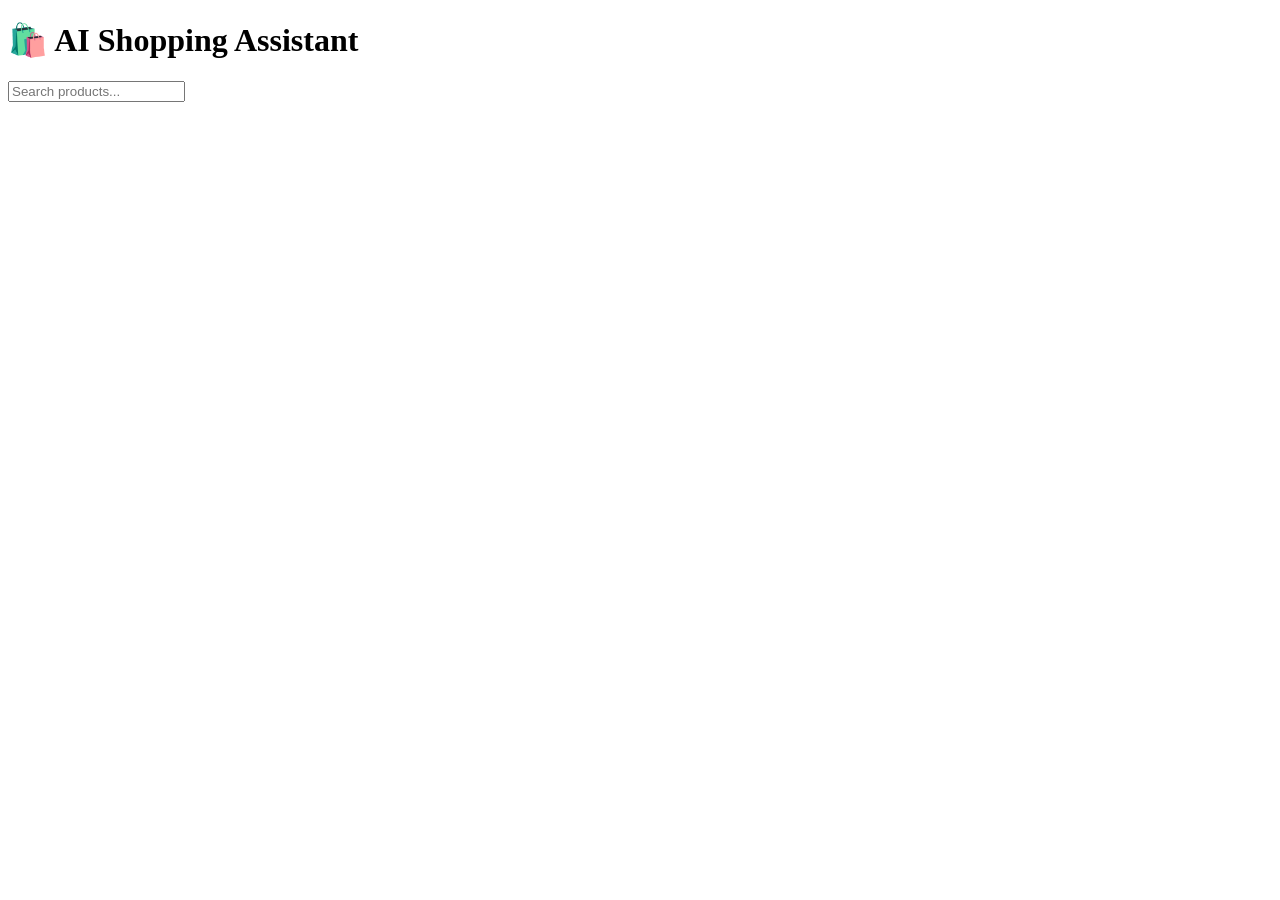
==== index.html @ 5928c147 "Add initial index.html for AI Shopping Assistant" ====
<!DOCTYPE html>
<html lang="en">
<head>
  <meta charset="UTF-8">
  <title>AI Shopping Assistant</title>
  <link rel="stylesheet" href="style.css">
</head>
<body>

  <header>
    <h1>🛍️ AI Shopping Assistant</h1>
    <input type="text" id="search" placeholder="Search products...">
  </header>

  <section id="products"></section>

  <script src="script.js"></script>
</body>
</html>
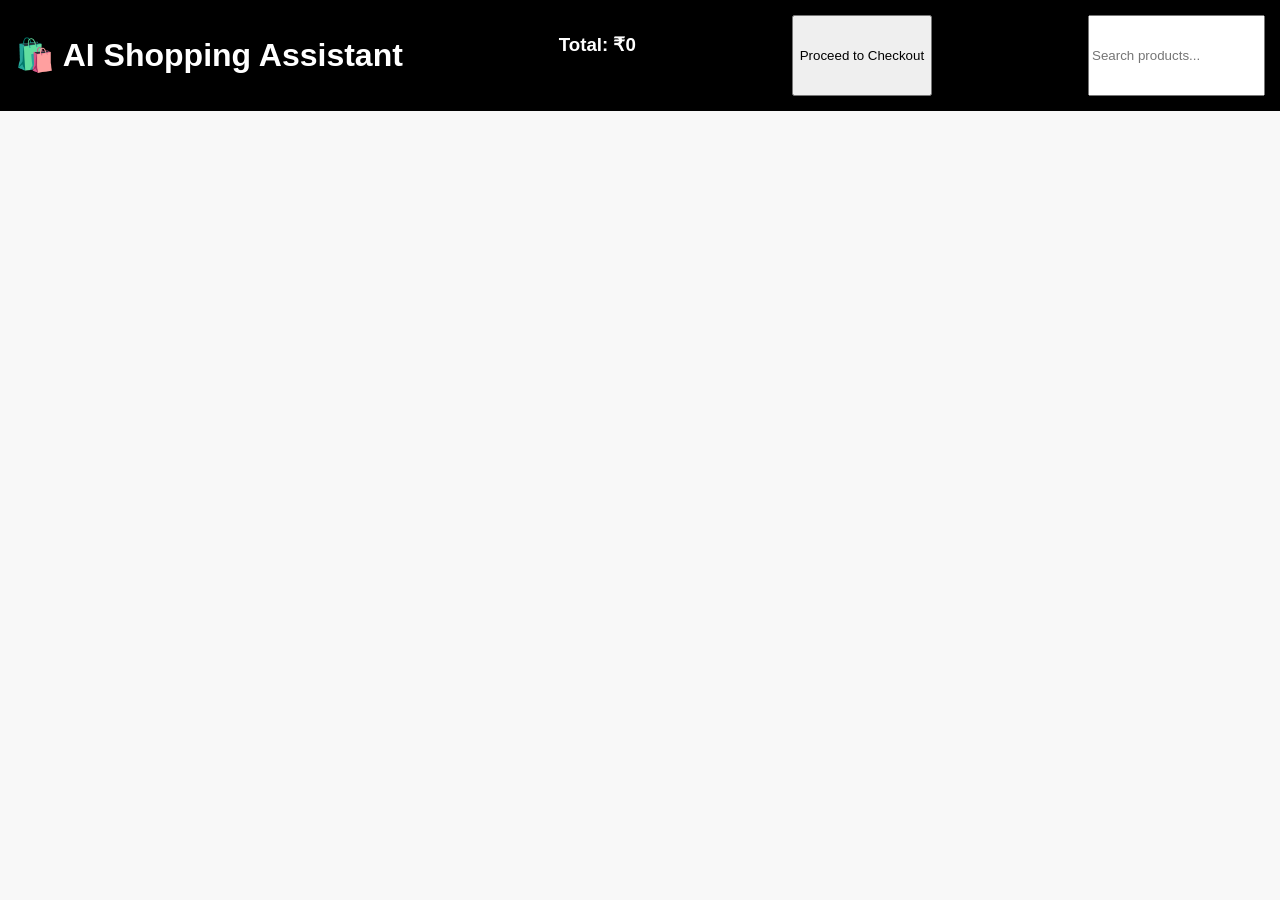
==== commit 61922e54: "Add total display and checkout button to header" ====
--- a/index.html
+++ b/index.html
@@ -9,6 +9,8 @@
 
   <header>
     <h1>🛍️ AI Shopping Assistant</h1>
+    <h3>Total: ₹<span id="total">0</span></h3>
+<button onclick="goToCheckout()">Proceed to Checkout</button>
     <input type="text" id="search" placeholder="Search products...">
   </header>
 
--- a/style.css
+++ b/style.css
@@ -0,0 +1,63 @@
+body {
+  font-family: Arial;
+  margin: 0;
+  background: #f8f8f8;
+}
+
+header {
+  display: flex;
+  justify-content: space-between;
+  padding: 15px;
+  background: black;
+  color: white;
+}
+
+#products {
+  display: grid;
+  grid-template-columns: repeat(auto-fit, minmax(200px, 1fr));
+  gap: 20px;
+  padding: 20px;
+}
+
+/* 🛍️ Product Card */
+.card {
+  background: white;
+  padding: 15px;
+  border-radius: 12px;
+  text-align: center;
+  transition: 0.3s;
+}
+
+.card:hover {
+  transform: scale(1.05);
+}
+
+.card img {
+  width: 100%;
+  border-radius: 10px;
+  cursor: zoom-in;
+}
+
+/* 🔥 Discount Zone */
+.discount {
+  background: #ff4d4d;
+  color: white;
+  padding: 15px;
+  text-align: center;
+}
+
+/* 🛒 Cart Drawer */
+.cart {
+  position: fixed;
+  right: -300px;
+  top: 0;
+  width: 300px;
+  height: 100%;
+  background: white;
+  padding: 20px;
+  transition: 0.3s;
+}
+
+.cart.active {
+  right: 0;
+                                }
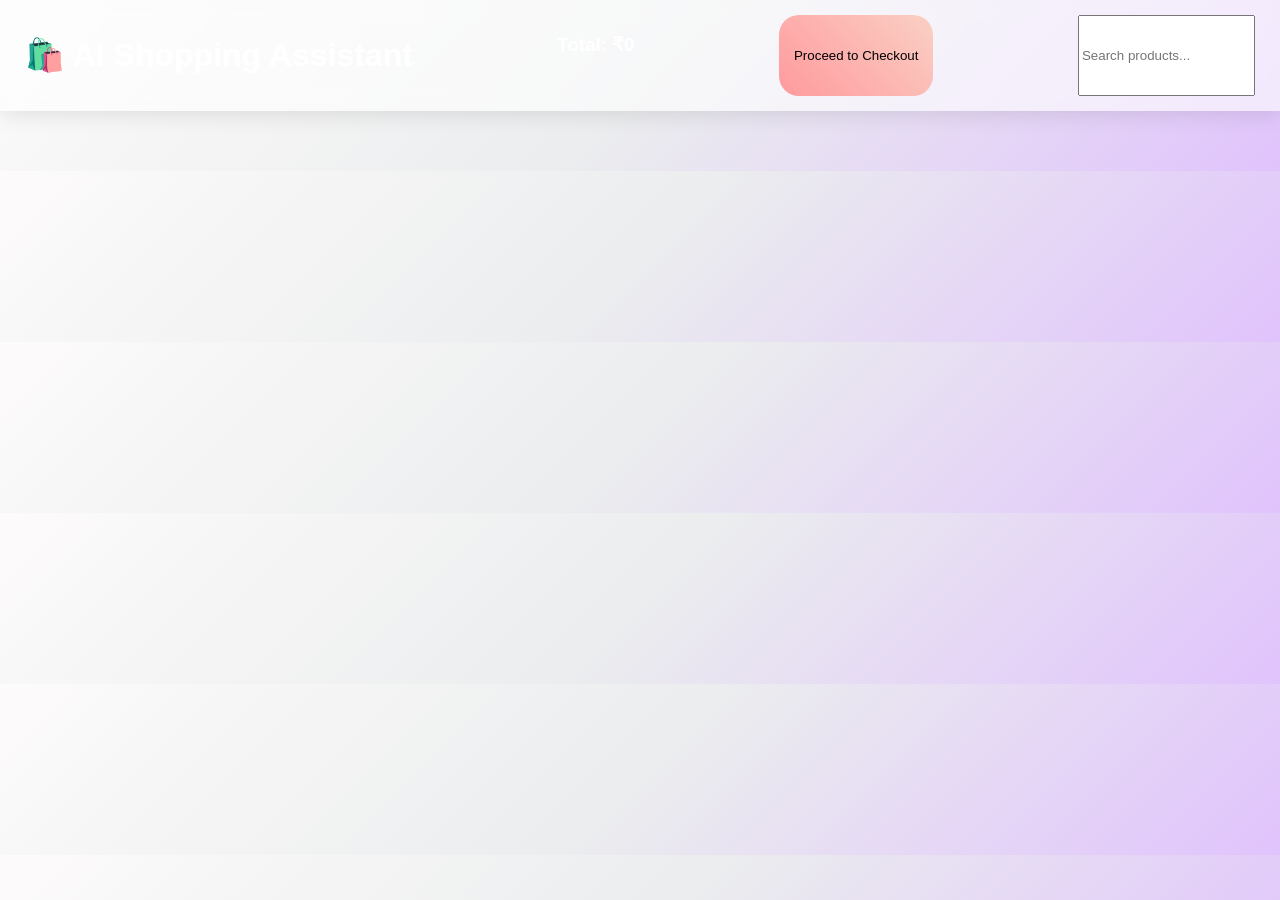
==== commit 6f95ab83: "Update index.html" ====
--- a/index.html
+++ b/index.html
@@ -13,7 +13,7 @@
 <button onclick="goToCheckout()">Proceed to Checkout</button>
     <input type="text" id="search" placeholder="Search products...">
   </header>
-
+<div class="stars"></div>
   <section id="products"></section>
 
   <script src="script.js"></script>
--- a/style.css
+++ b/style.css
@@ -60,4 +60,131 @@
 
 .cart.active {
   right: 0;
-                                }
+          }
+.payment-box {
+  width: 300px;
+  margin: 50px auto;
+  padding: 20px;
+  background: white;
+  border-radius: 10px;
+  text-align: center;
+}
+
+.payment-box input {
+  width: 90%;
+  padding: 10px;
+  margin: 10px 0;
+}
+body {
+  margin: 0;
+  font-family: 'Poppins', sans-serif;
+  background: linear-gradient(135deg, #fdfbfb, #ebedee, #e0c3fc);
+  color: #333;
+}
+
+/* 🌌 Header */
+header {
+  display: flex;
+  justify-content: space-between;
+  padding: 15px 25px;
+  background: rgba(255,255,255,0.6);
+  backdrop-filter: blur(10px);
+  box-shadow: 0 4px 20px rgba(0,0,0,0.1);
+}
+
+/* 🛍️ Product Grid */
+#products {
+  display: grid;
+  grid-template-columns: repeat(auto-fit, minmax(220px, 1fr));
+  gap: 25px;
+  padding: 30px;
+}
+
+/* ✨ Glass Card */
+.card {
+  background: rgba(255,255,255,0.5);
+  backdrop-filter: blur(15px);
+  border-radius: 20px;
+  padding: 15px;
+  text-align: center;
+  transition: all 0.4s ease;
+  animation: fadeIn 0.8s ease forwards;
+  opacity: 0;
+}
+
+/* 🌟 Hover Effect */
+.card:hover {
+  transform: translateY(-10px) scale(1.03);
+  box-shadow: 0 10px 30px rgba(0,0,0,0.15);
+}
+
+/* 🖼️ Image */
+.card img {
+  width: 100%;
+  border-radius: 15px;
+  transition: transform 0.4s;
+}
+
+.card img:hover {
+  transform: scale(1.1);
+}
+
+/* 💖 Button */
+button {
+  background: linear-gradient(45deg, #ff9a9e, #fad0c4);
+  border: none;
+  padding: 10px 15px;
+  border-radius: 20px;
+  cursor: pointer;
+  transition: 0.3s;
+}
+
+button:hover {
+  transform: scale(1.1);
+}
+
+/* 🔥 Discount Zone */
+.discount {
+  text-align: center;
+  padding: 20px;
+  background: linear-gradient(45deg, #ffecd2, #fcb69f);
+  animation: glow 2s infinite alternate;
+}
+
+/* 🛒 Cart */
+.cart {
+  position: fixed;
+  right: -320px;
+  top: 0;
+  width: 320px;
+  height: 100%;
+  background: white;
+  padding: 20px;
+  transition: 0.4s;
+  box-shadow: -5px 0 20px rgba(0,0,0,0.2);
+}
+
+.cart.active {
+  right: 0;
+}
+
+/* ✨ Animations */
+@keyframes fadeIn {
+  from {
+    opacity: 0;
+    transform: translateY(20px);
+  }
+  to {
+    opacity: 1;
+    transform: translateY(0);
+  }
+}
+
+@keyframes glow {
+  from {
+    box-shadow: 0 0 10px #ff9a9e;
+  }
+  to {
+    box-shadow: 0 0 25px #fad0c4;
+  }
+  }
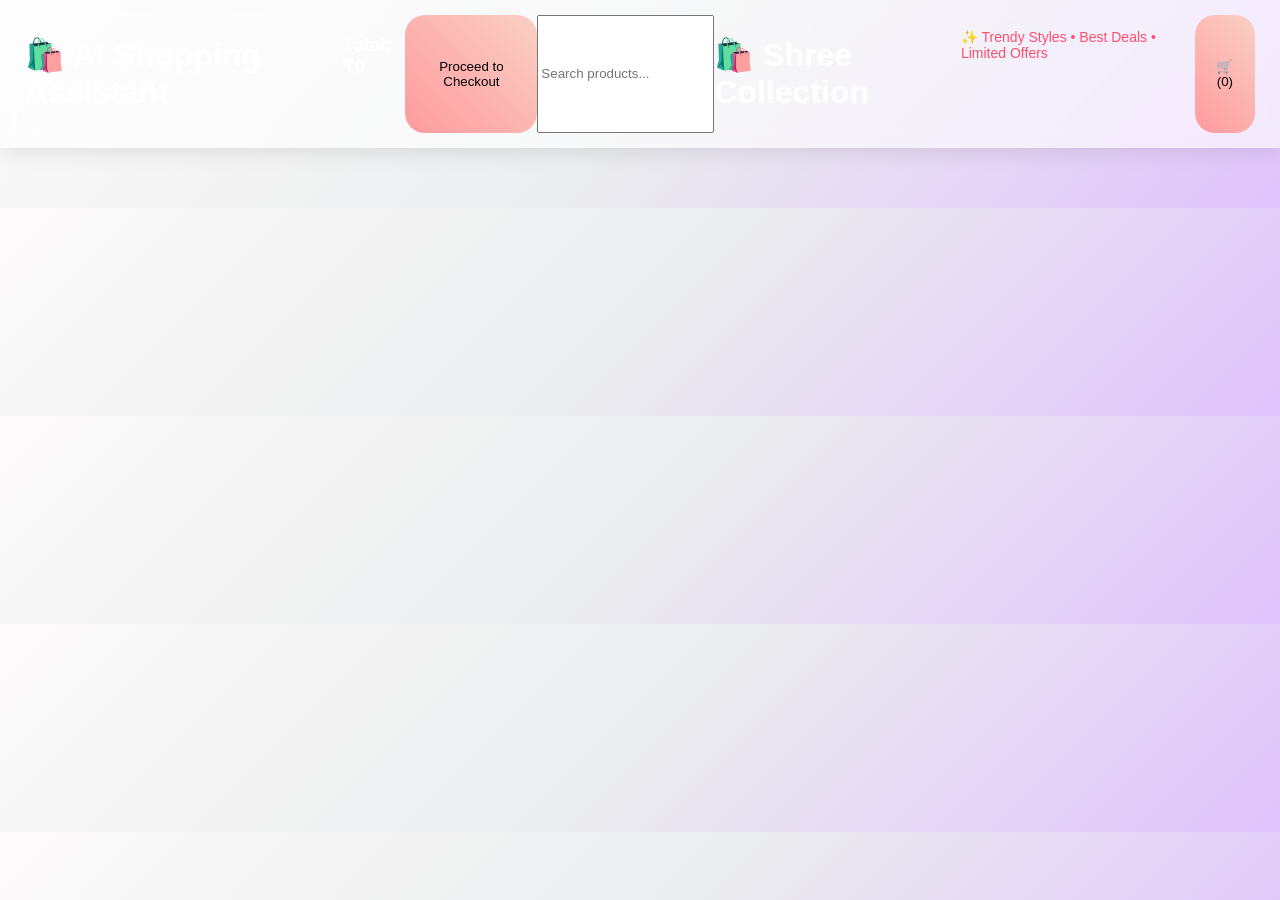
==== commit 4fdba742: "Add Shree Collection header and tagline" ====
--- a/index.html
+++ b/index.html
@@ -12,6 +12,9 @@
     <h3>Total: ₹<span id="total">0</span></h3>
 <button onclick="goToCheckout()">Proceed to Checkout</button>
     <input type="text" id="search" placeholder="Search products...">
+  <h1>🛍️ Shree Collection</h1>
+  <p class="tagline">✨ Trendy Styles • Best Deals • Limited Offers</p>
+  <button onclick="toggleCart()">🛒 (<span id="cart-count">0</span>)</button>
   </header>
 <div class="stars"></div>
   <section id="products"></section>
--- a/style.css
+++ b/style.css
@@ -10,6 +10,7 @@
   padding: 15px;
   background: black;
   color: white;
+  
 }
 
 #products {
@@ -188,3 +189,34 @@
     box-shadow: 0 0 25px #fad0c4;
   }
   }
+.tagline {
+  font-size: 14px;
+  color: #ff4d6d;
+}
+
+/* 🛍️ Price Style */
+.price {
+  font-size: 18px;
+  font-weight: bold;
+  color: green;
+}
+
+.old-price {
+  text-decoration: line-through;
+  color: gray;
+  font-size: 14px;
+}
+
+/* 🔥 Badge */
+.badge {
+  background: red;
+  color: white;
+  padding: 5px 10px;
+  border-radius: 10px;
+  font-size: 12px;
+  display: inline-block;
+  margin-bottom: 5px;
+}
+button:hover {
+  box-shadow: 0 0 15px #ff9a9e;
+}
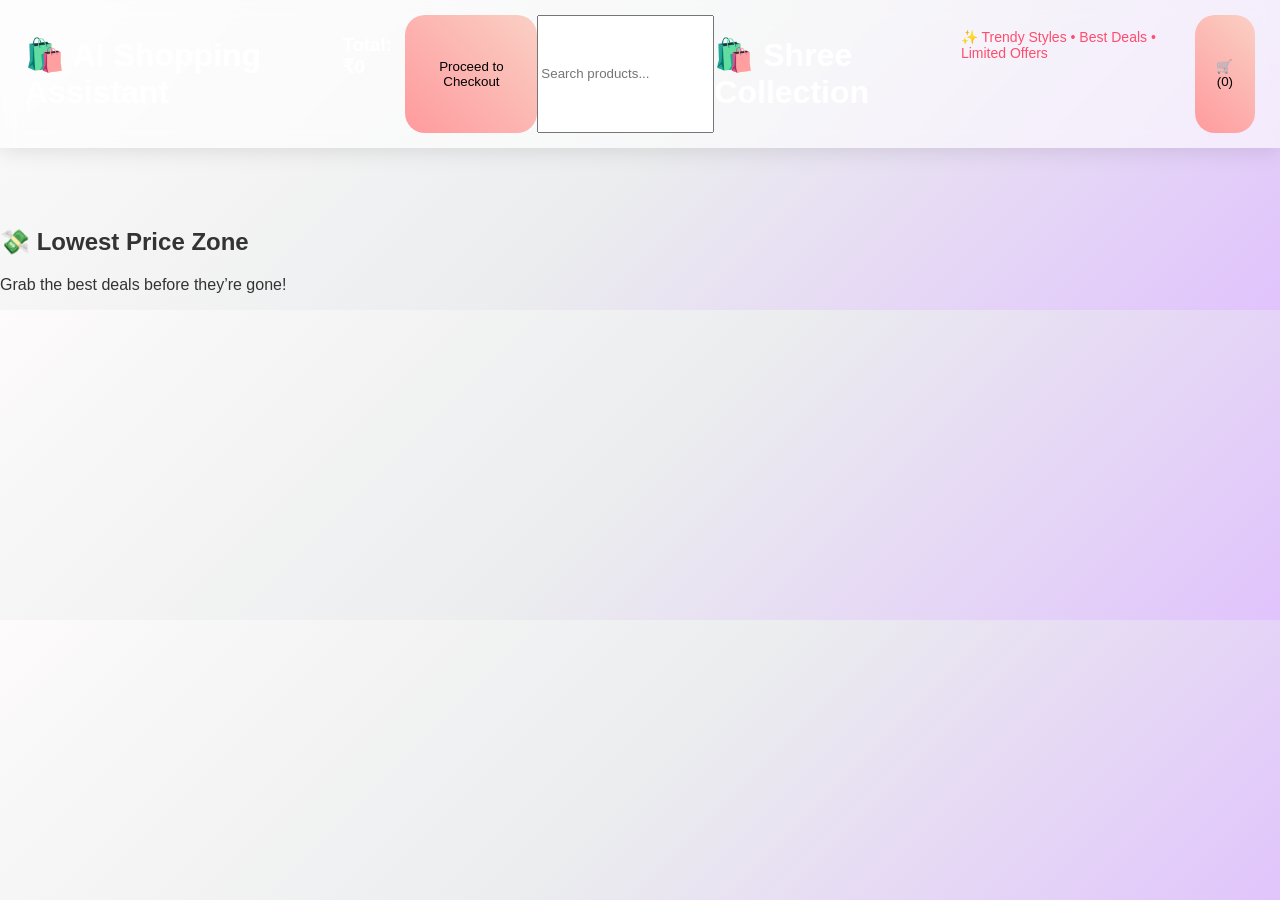
==== commit 8cf611ce: "Add Lowest Price Zone section to index.html" ====
--- a/index.html
+++ b/index.html
@@ -18,7 +18,10 @@
   </header>
 <div class="stars"></div>
   <section id="products"></section>
-
+<section class="low-price">
+  <h2>💸 Lowest Price Zone</h2>
+  <p>Grab the best deals before they’re gone!</p>
+</section>
   <script src="script.js"></script>
 </body>
 </html>
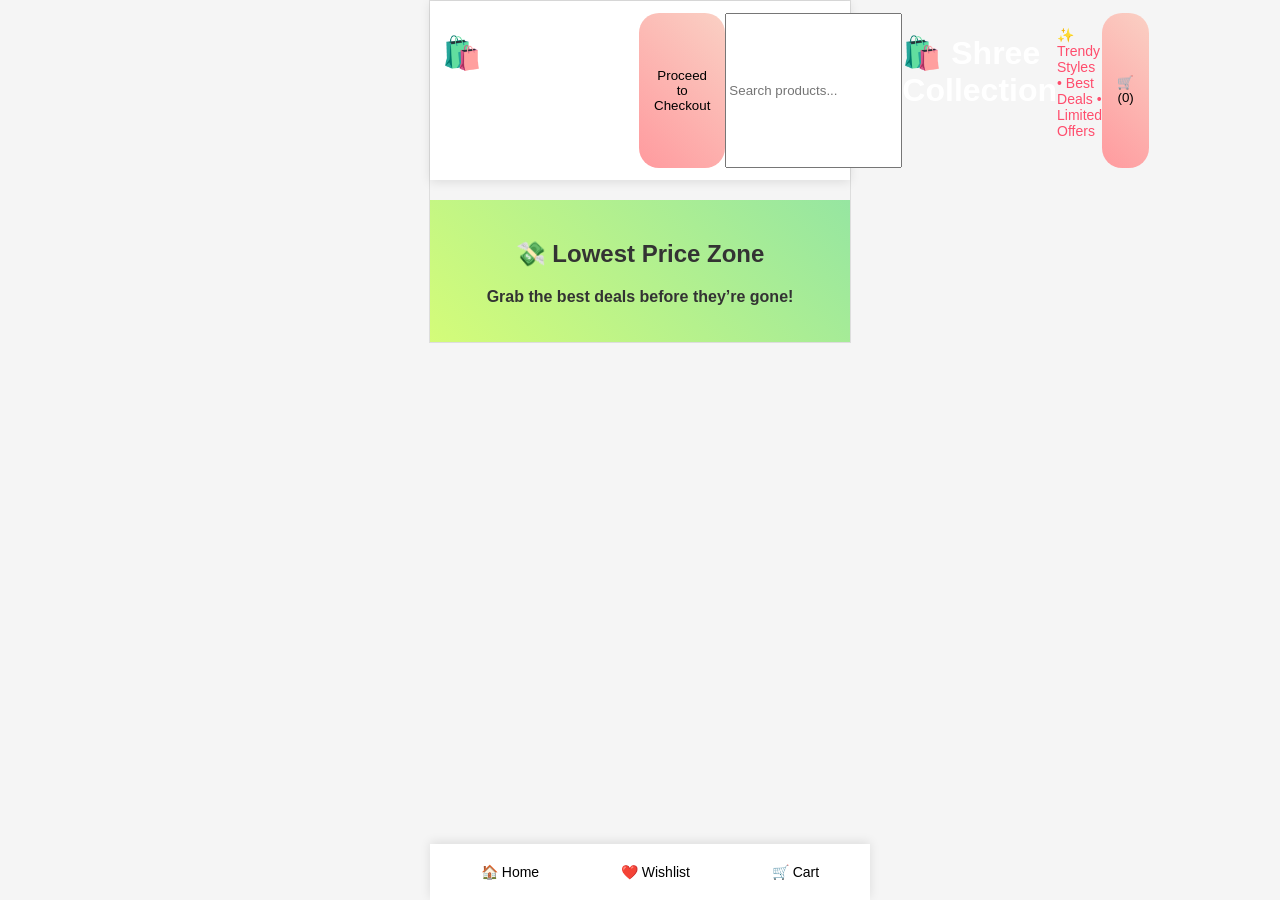
==== commit f68b649d: "Update index.html" ====
--- a/index.html
+++ b/index.html
@@ -23,5 +23,11 @@
   <p>Grab the best deals before they’re gone!</p>
 </section>
   <script src="script.js"></script>
+  <!-- 🛒 Bottom Navigation -->
+<div class="bottom-nav">
+  <button onclick="scrollToTop()">🏠 Home</button>
+  <button onclick="showWishlist()">❤️ Wishlist</button>
+  <button onclick="toggleCart()">🛒 Cart</button>
+</div>
 </body>
 </html>
--- a/style.css
+++ b/style.css
@@ -220,3 +220,101 @@
 button:hover {
   box-shadow: 0 0 15px #ff9a9e;
 }
+.low-price {
+  text-align: center;
+  padding: 20px;
+  background: linear-gradient(45deg, #d4fc79, #96e6a1);
+  font-weight: bold;
+}
+body {
+  margin: 0;
+  font-family: 'Poppins', sans-serif;
+  max-width: 420px;
+  margin: auto;
+  background: #f5f5f5;
+  border: 1px solid #ddd;
+}
+
+/* 📱 App Header */
+header {
+  position: sticky;
+  top: 0;
+  background: white;
+  padding: 12px;
+  z-index: 100;
+  box-shadow: 0 2px 10px rgba(0,0,0,0.1);
+}
+
+/* 🛍️ Products */
+#products {
+  padding: 10px;
+  display: grid;
+  grid-template-columns: 1fr 1fr;
+  gap: 10px;
+}
+
+/* 🧊 Product Card */
+.card {
+  background: white;
+  border-radius: 12px;
+  padding: 10px;
+  text-align: center;
+  transition: 0.3s;
+}
+
+.card:hover {
+  transform: scale(1.03);
+}
+
+.card img {
+  width: 100%;
+  border-radius: 10px;
+}
+
+/* 💰 Price */
+.price {
+  color: green;
+  font-weight: bold;
+}
+
+.old-price {
+  text-decoration: line-through;
+  color: gray;
+  font-size: 12px;
+}
+
+/* 🛒 Bottom Nav */
+.bottom-nav {
+  position: fixed;
+  bottom: 0;
+  width: 100%;
+  max-width: 420px;
+  display: flex;
+  justify-content: space-around;
+  background: white;
+  padding: 10px;
+  box-shadow: 0 -2px 10px rgba(0,0,0,0.1);
+}
+
+.bottom-nav button {
+  background: none;
+  border: none;
+  font-size: 14px;
+}
+
+/* 🛒 Cart Drawer */
+.cart {
+  position: fixed;
+  bottom: -100%;
+  width: 100%;
+  max-width: 420px;
+  height: 60%;
+  background: white;
+  transition: 0.4s;
+  border-radius: 20px 20px 0 0;
+  padding: 15px;
+}
+
+.cart.active {
+  bottom: 0;
+}
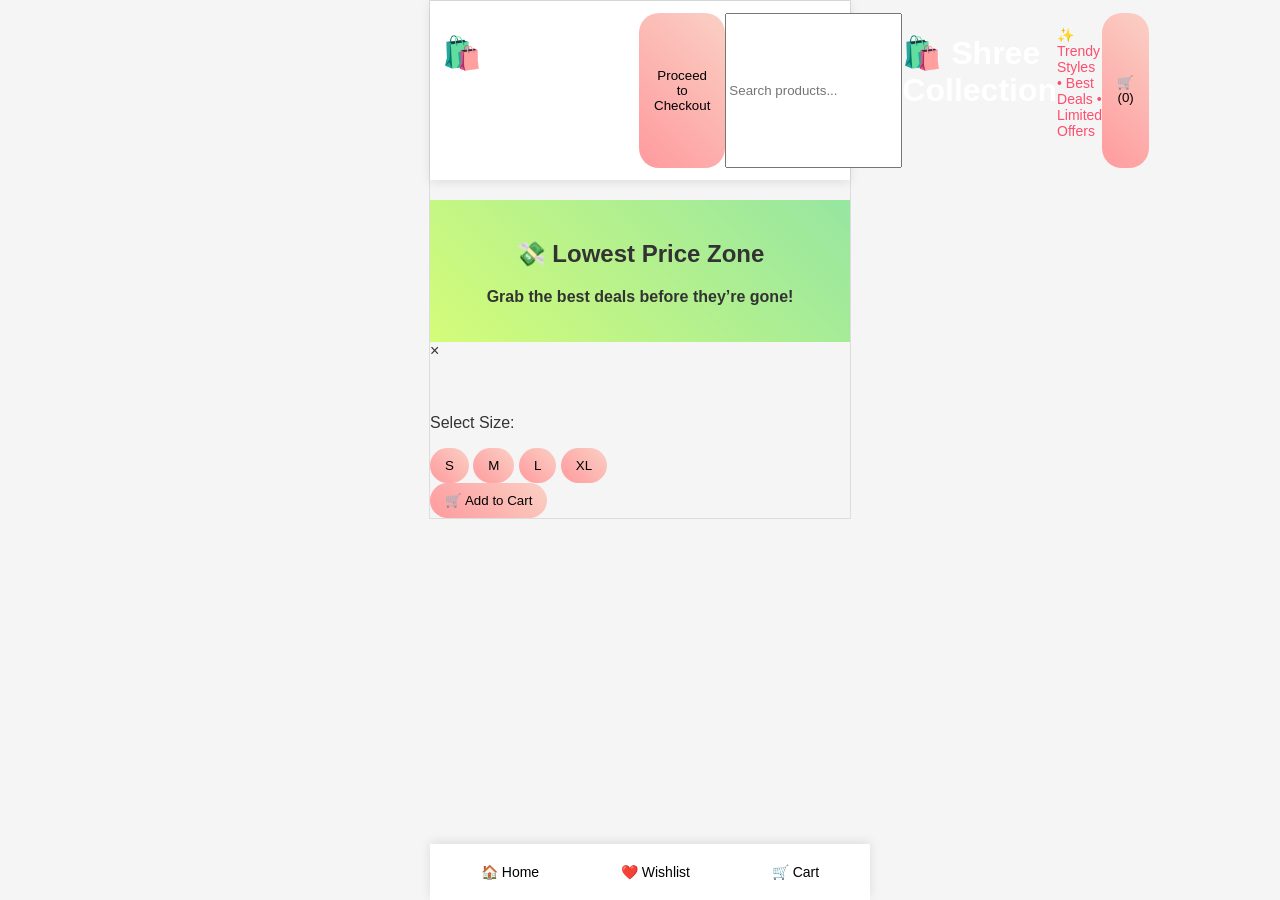
==== commit 14f07072: "Add quick view modal for product details" ====
--- a/index.html
+++ b/index.html
@@ -29,5 +29,30 @@
   <button onclick="showWishlist()">❤️ Wishlist</button>
   <button onclick="toggleCart()">🛒 Cart</button>
 </div>
+  <div id="quickView" class="modal">
+  <div class="modal-content">
+    <span onclick="closeQuickView()" class="close">&times;</span>
+
+    <img id="qv-image" src="" />
+
+    <h2 id="qv-name"></h2>
+
+    <p>
+      <span id="qv-old" class="old-price"></span><br>
+      <span id="qv-price" class="price"></span>
+    </p>
+
+    <!-- 👗 Size Selection -->
+    <div class="sizes">
+      <p>Select Size:</p>
+      <button onclick="selectSize(this)">S</button>
+      <button onclick="selectSize(this)">M</button>
+      <button onclick="selectSize(this)">L</button>
+      <button onclick="selectSize(this)">XL</button>
+    </div>
+
+    <button onclick="addToCartFromQuickView()">🛒 Add to Cart</button>
+  </div>
+  </div>
 </body>
 </html>
--- a/style.css
+++ b/style.css
@@ -318,3 +318,17 @@
 .cart.active {
   bottom: 0;
 }
+.card {
+  animation: fadeIn 0.5s ease;
+}
+
+@keyframes fadeIn {
+  from {
+    opacity: 0;
+    transform: translateY(10px);
+  }
+  to {
+    opacity: 1;
+    transform: translateY(0);
+  }
+}
